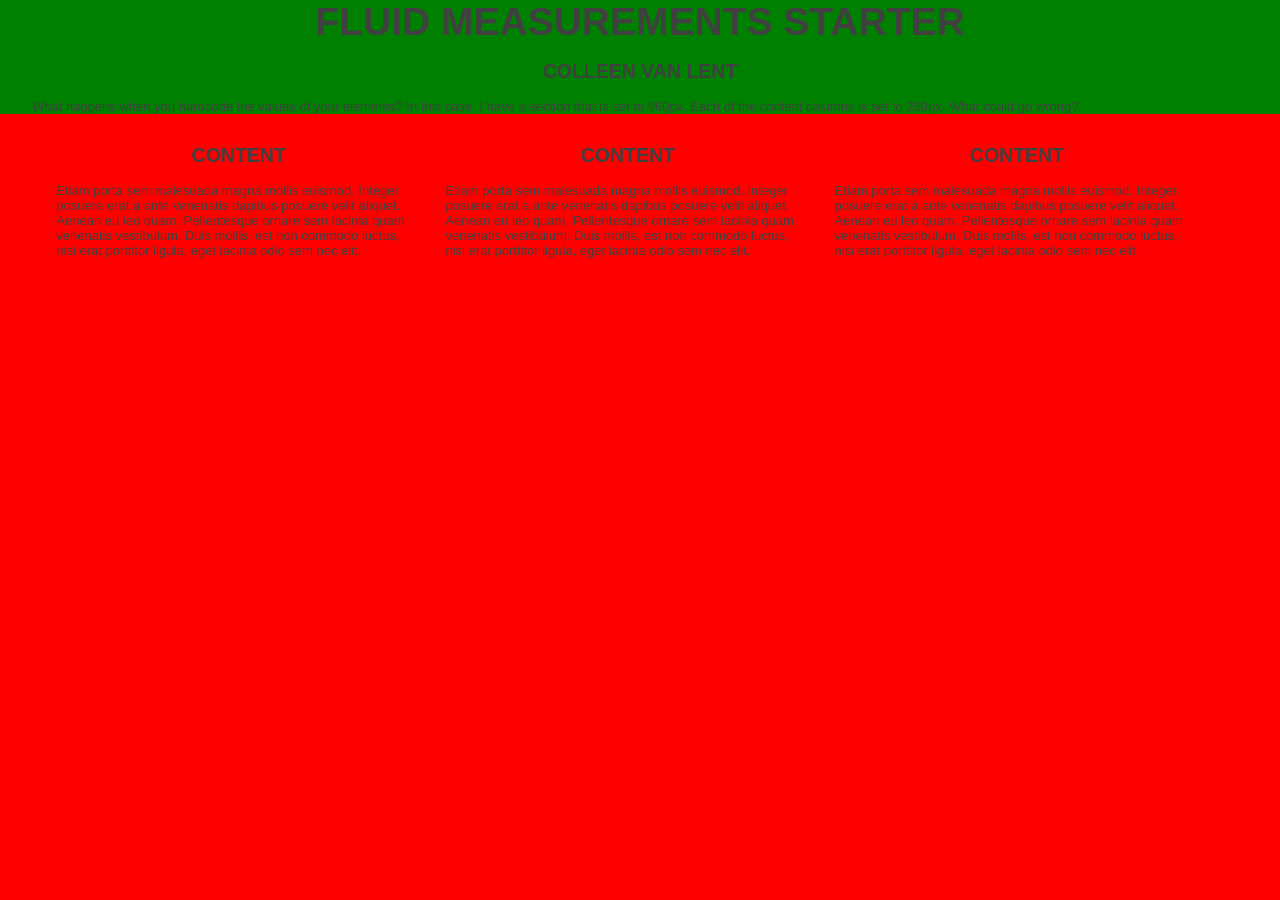
==== sample/index.html @ a09bb488 "Add files via upload" ====
<!DOCTYPE html>
<html lang="en">
<head>
  <meta charset="UTF-8">
  <meta name="viewport" content="width=device-width, initial-scale=1.0">
  <title>Document</title>
  <link rel="stylesheet" href="css/style.css">
</head>
<body>
    <header>
	        <h1>Fluid Measurements Starter</h1>
	        <h2>Colleen van Lent</h2>
    </header>
    
    <main>
      <!-- Content -->
      <p>What happens when you hardcode the values of your elements?  In this case, I have a section that is set to 960px.  Each of the content columns is set to 280px.  What could go wrong?</p>
      <div class="column">
        <h2>Content</h2>
        <p>Etiam porta sem malesuada magna mollis euismod. Integer posuere erat a ante venenatis dapibus posuere velit aliquet. Aenean eu leo quam. Pellentesque ornare sem lacinia quam venenatis vestibulum. Duis mollis, est non commodo luctus, nisi erat porttitor ligula, eget lacinia odio sem nec elit.</p>
      </div>
      <div class="column">
        <h2>Content</h2>
        <p>Etiam porta sem malesuada magna mollis euismod. Integer posuere erat a ante venenatis dapibus posuere velit aliquet. Aenean eu leo quam. Pellentesque ornare sem lacinia quam venenatis vestibulum. Duis mollis, est non commodo luctus, nisi erat porttitor ligula, eget lacinia odio sem nec elit.</p>
      </div>
       <div class="column">
        <h2>Content</h2>
        <p>Etiam porta sem malesuada magna mollis euismod. Integer posuere erat a ante venenatis dapibus posuere velit aliquet. Aenean eu leo quam. Pellentesque ornare sem lacinia quam venenatis vestibulum. Duis mollis, est non commodo luctus, nisi erat porttitor ligula, eget lacinia odio sem nec elit.</p>
      </div>
    </main>

  </body>
</html>
---- sample/css/style.css ----
main {
    width: 95%;
    margin: 0 auto;
}

.column {
    width: 30%;
    display: inline-block;
    float: left;
     margin-left:2%;
}

html,
body {
    background-color: red;
}

body {
    margin: 0;
    font-family: "Helvetica Neue", Helvetica, Arial, sans-serif;
    font-size: 13px;
    font-weight: normal;
    color: #404040;
}

h1 {
    font-size: 300%;
    margin: 0;
    padding: 0;
}

h1,
h2 {
    text-align: center;
    text-transform: uppercase;
}

@media screen and (min-width: 600px) {
    body {

        background-color: blue;

    }
}

@media screen and (min-width: 900px) {
    body {
        background-color: green;
    }
}
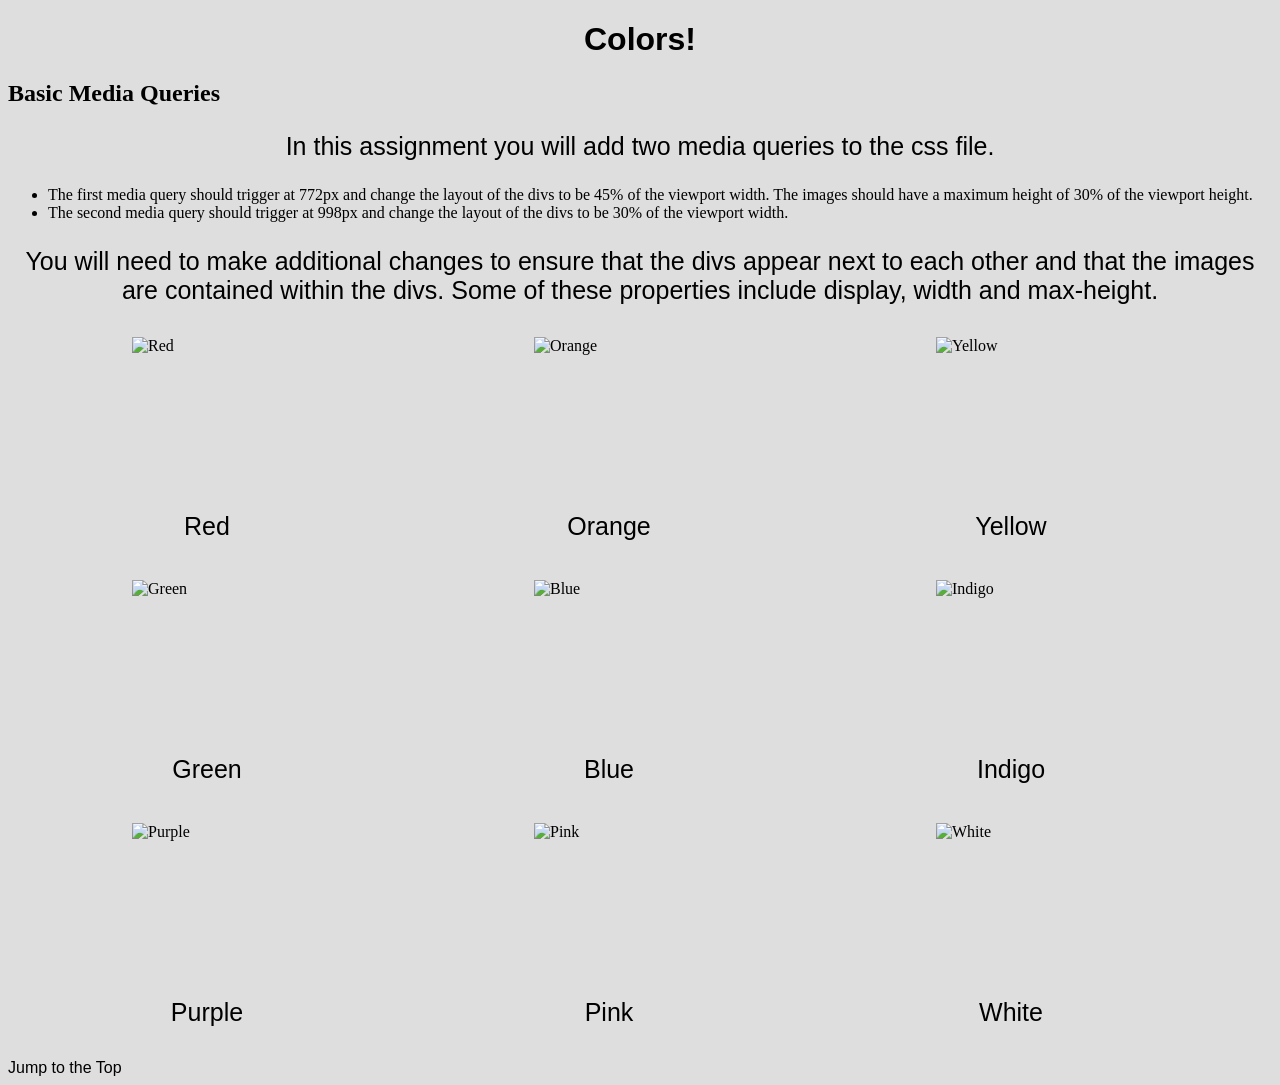
==== commit 48816593: "make some changes" ====
--- a/sample/index.html
+++ b/sample/index.html
@@ -1,33 +1,71 @@
 <!DOCTYPE html>
 <html lang="en">
+
 <head>
   <meta charset="UTF-8">
+  <meta http-equiv="X-UA-Compatible" content="IE=edge">
   <meta name="viewport" content="width=device-width, initial-scale=1.0">
-  <title>Document</title>
+  <title>Colors</title>
   <link rel="stylesheet" href="css/style.css">
 </head>
+
 <body>
-    <header>
-	        <h1>Fluid Measurements Starter</h1>
-	        <h2>Colleen van Lent</h2>
-    </header>
-    
-    <main>
-      <!-- Content -->
-      <p>What happens when you hardcode the values of your elements?  In this case, I have a section that is set to 960px.  Each of the content columns is set to 280px.  What could go wrong?</p>
-      <div class="column">
-        <h2>Content</h2>
-        <p>Etiam porta sem malesuada magna mollis euismod. Integer posuere erat a ante venenatis dapibus posuere velit aliquet. Aenean eu leo quam. Pellentesque ornare sem lacinia quam venenatis vestibulum. Duis mollis, est non commodo luctus, nisi erat porttitor ligula, eget lacinia odio sem nec elit.</p>
-      </div>
-      <div class="column">
-        <h2>Content</h2>
-        <p>Etiam porta sem malesuada magna mollis euismod. Integer posuere erat a ante venenatis dapibus posuere velit aliquet. Aenean eu leo quam. Pellentesque ornare sem lacinia quam venenatis vestibulum. Duis mollis, est non commodo luctus, nisi erat porttitor ligula, eget lacinia odio sem nec elit.</p>
-      </div>
-       <div class="column">
-        <h2>Content</h2>
-        <p>Etiam porta sem malesuada magna mollis euismod. Integer posuere erat a ante venenatis dapibus posuere velit aliquet. Aenean eu leo quam. Pellentesque ornare sem lacinia quam venenatis vestibulum. Duis mollis, est non commodo luctus, nisi erat porttitor ligula, eget lacinia odio sem nec elit.</p>
-      </div>
-    </main>
+  <header>
+    <h1 id="top">Colors!</h1>
+  </header>
 
-  </body>
+  <main>
+    <h2>Basic Media Queries</h2>
+    <p>In this assignment you will add two media queries to the css file.</p>
+    <ul>
+      <li>The first media query should trigger at 772px and change the layout of the divs to be 45% of the viewport width. The images should have a maximum height of 30% of the viewport height.</li>
+
+      <li>The second media query should trigger at 998px and change the layout of the divs to be 30% of the viewport width.</li>
+    </ul>
+    <p>You will need to make additional changes to ensure that the divs appear next to each other and that the images are contained within the divs.  Some of these properties include display, width and max-height.</p>
+
+    <div>
+      <img src="images/Red.jpeg" alt="Red" width="200">
+      <p class = "label">Red</p>
+    </div>
+    <div>
+      <img src="images/Orange.png" alt="Orange" width="200">
+      <p class = "label">Orange</p>
+    </div>
+    <div>
+      <img src="images/Yellow.png" alt="Yellow" width="200">
+      <p class = "label">Yellow</p>
+    </div>
+    <div>
+      <img src="images/Green.png" alt="Green" width="200">
+      <p class = "label">Green</p>
+    </div>
+    <div>
+      <img src="images/Blue.png" alt="Blue" width="200">
+      <p class = "label">Blue</p>
+    </div>
+    <div>
+      <img src="images/Indigo.jpeg" alt="Indigo" width="200">
+      <p class = "label">Indigo</p>
+    </div>
+    <div>
+      <img src="images/Purple.png" alt="Purple" width="200">
+      <p class = "label">Purple</p>
+    </div>
+    <div>
+      <img src="images/Pink.jpeg" alt="Pink" width="200">
+      <p class = "label">Pink</p>
+    </div>
+    <div>
+      <img src="images/White.png" alt="White" width="200">
+      <p class = "label">White</p>
+    </div>
+    </div>
+  </main>
+
+  <footer>
+    <a href="#top">Jump to the Top</a>
+  </footer>
+</body>
+
 </html>
--- a/sample/css/style.css
+++ b/sample/css/style.css
@@ -1,50 +1,71 @@
-main {
-    width: 95%;
-    margin: 0 auto;
-}
-
-.column {
-    width: 30%;
-    display: inline-block;
-    float: left;
-     margin-left:2%;
-}
-
-html,
 body {
-    background-color: red;
-}
-
-body {
-    margin: 0;
-    font-family: "Helvetica Neue", Helvetica, Arial, sans-serif;
-    font-size: 13px;
-    font-weight: normal;
-    color: #404040;
+    background-color: #dedede;
 }
 
 h1 {
-    font-size: 300%;
-    margin: 0;
-    padding: 0;
+    text-align: center;
+    font-family: Arial, sans-serif;
+    font-size: 32px;
 }
 
-h1,
-h2 {
-    text-align: center;
-    text-transform: uppercase;
+a {
+    color: #000;
+    text-decoration: none;
+    font-family: Arial, sans-serif;
 }
 
-@media screen and (min-width: 600px) {
-    body {
-
-        background-color: blue;
-
-    }
+p {
+    font-size: 25px;
+    font-family: Arial, sans-serif;
 }
 
-@media screen and (min-width: 900px) {
-    body {
-        background-color: green;
+img {
+    width: 100%;
+}
+
+
+p {
+    text-align: center;
+}
+
+div img {
+    width: 150px;
+    height: 150px;
+    display: block;
+    margin: auto;
+}
+
+div {
+    display: block;
+    width: 91%;
+    margin: 5px;
+    padding: 2px;
+}
+
+div {
+    display: block;
+    width: 91%;
+    margin: 5px;
+    padding: 2px;
+}
+
+@media screen and (min-width:772px) {
+
+    div {
+        width: 45vw;
+        display: inline-block;
     }
+
+    img {
+        max-height: 30vh;
+    }
+
+}
+
+@media screen and (min-width:998px) {
+
+    div {
+        width: 30vw;
+    }
+
 }
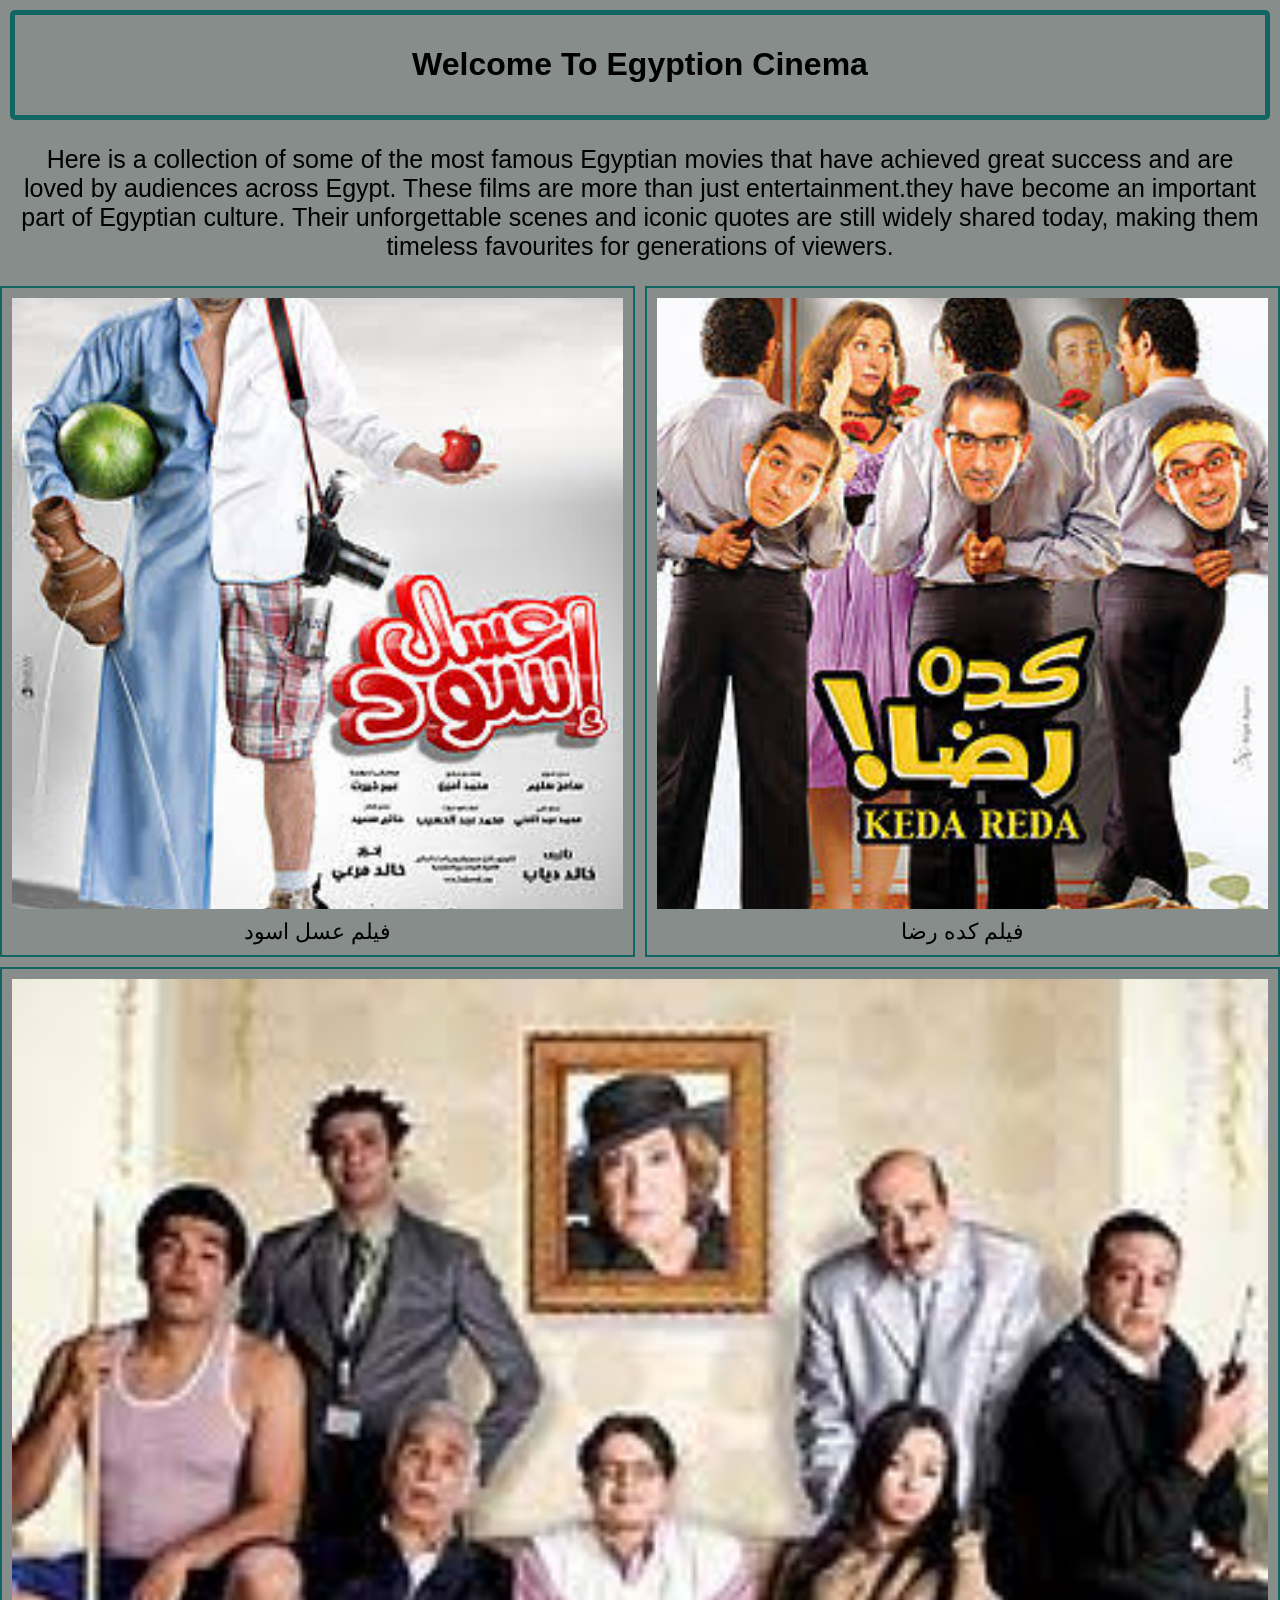
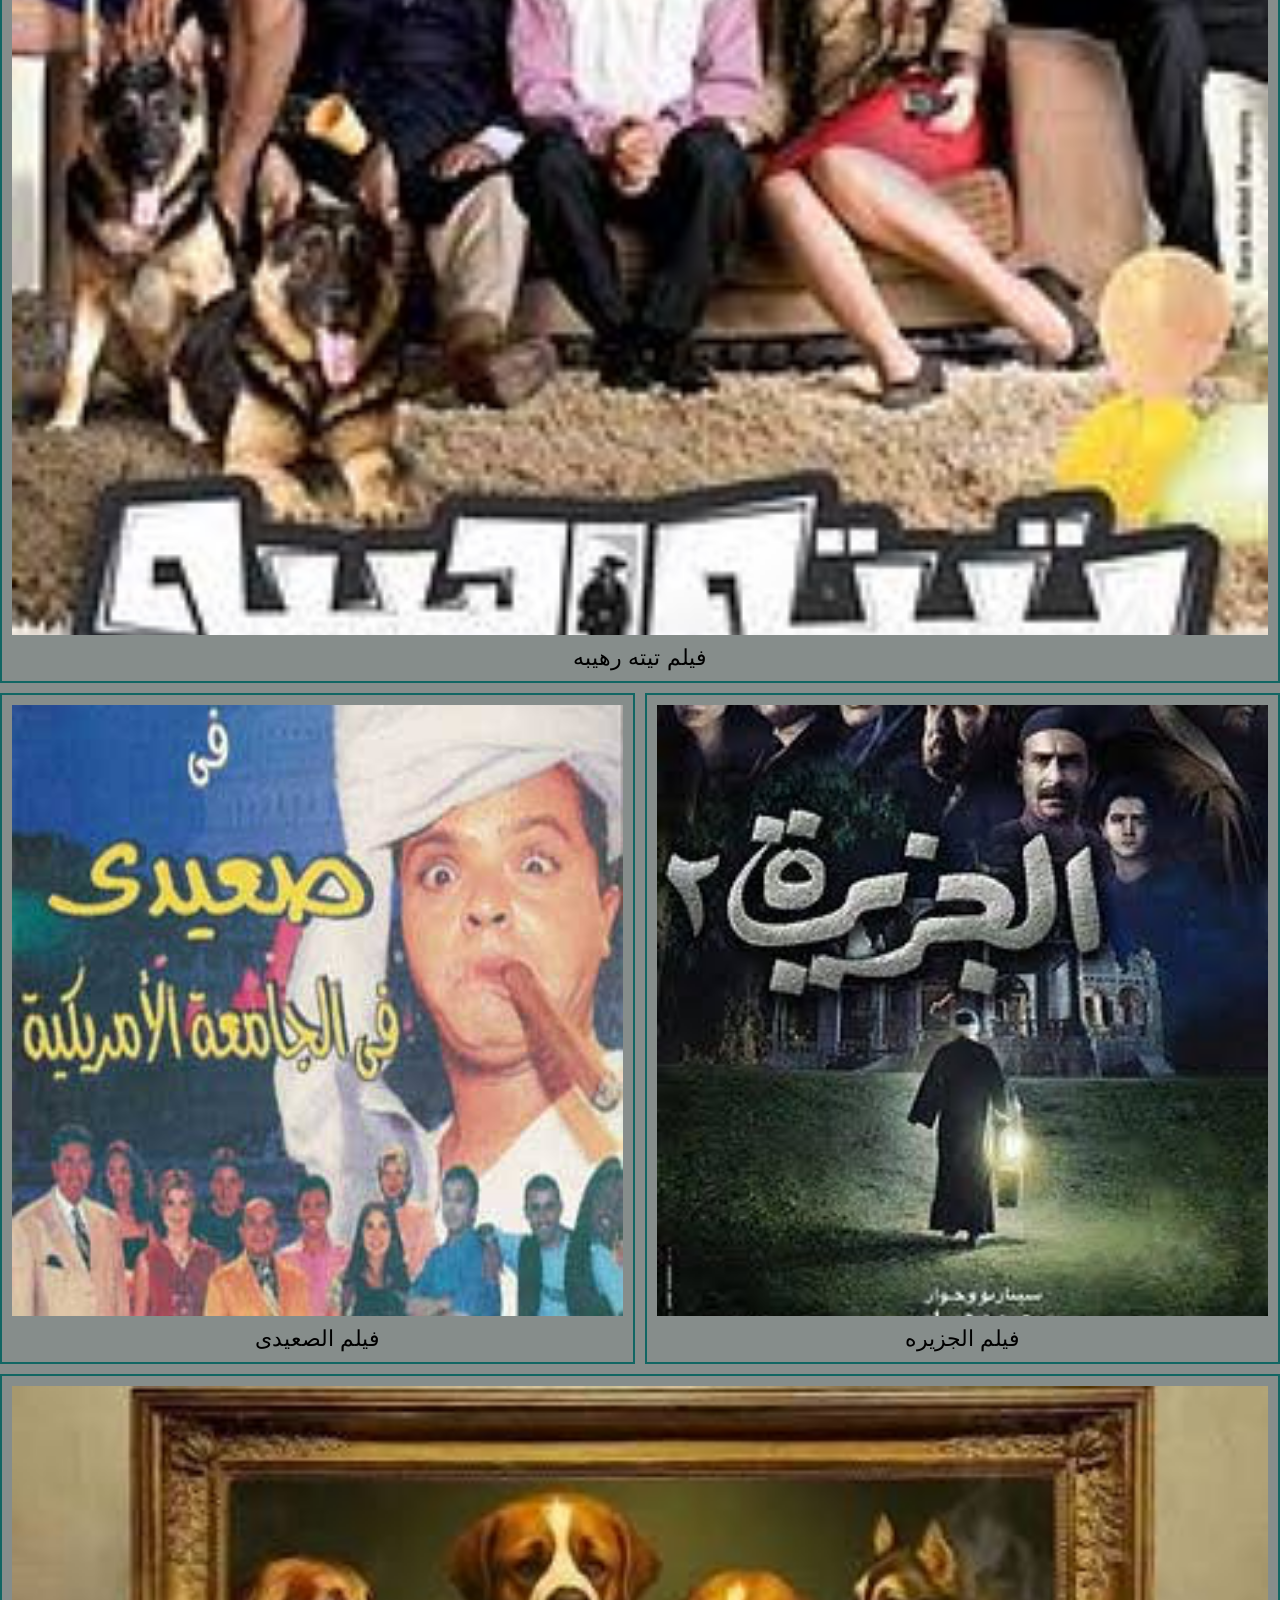
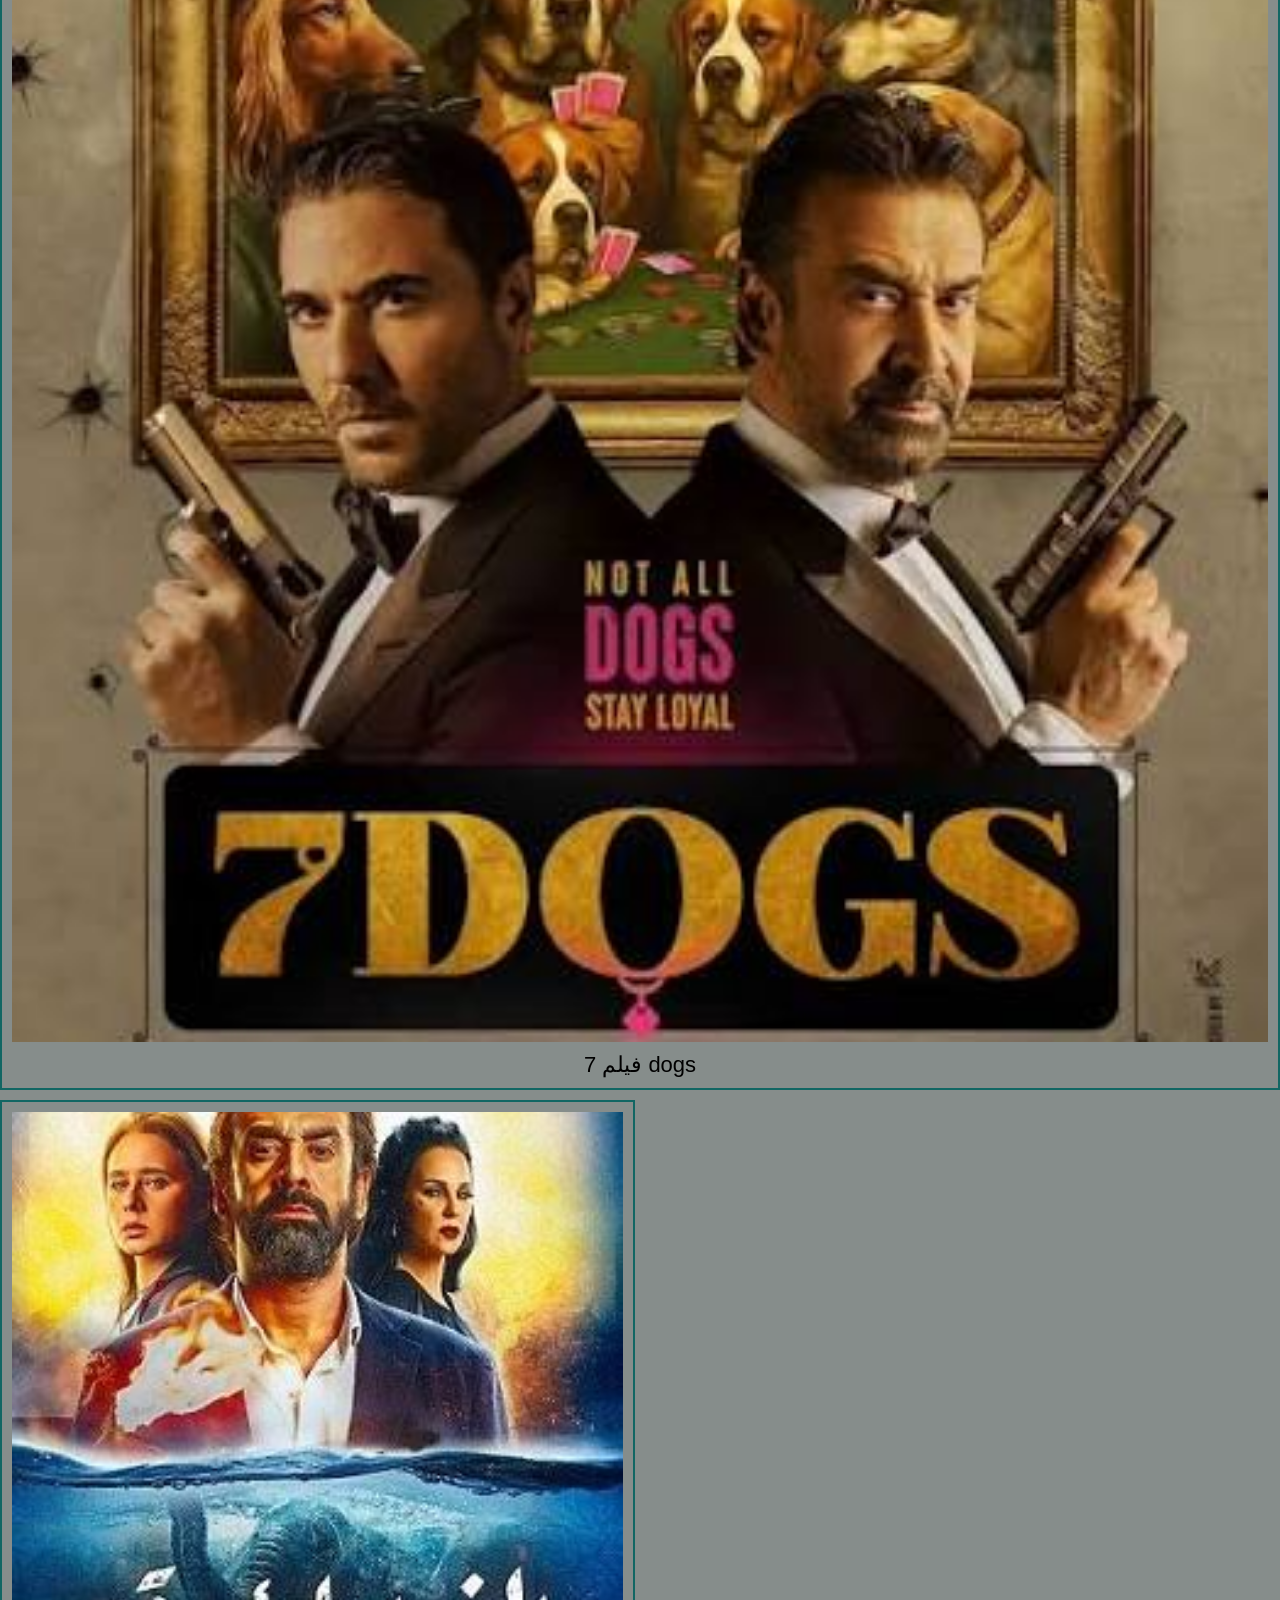
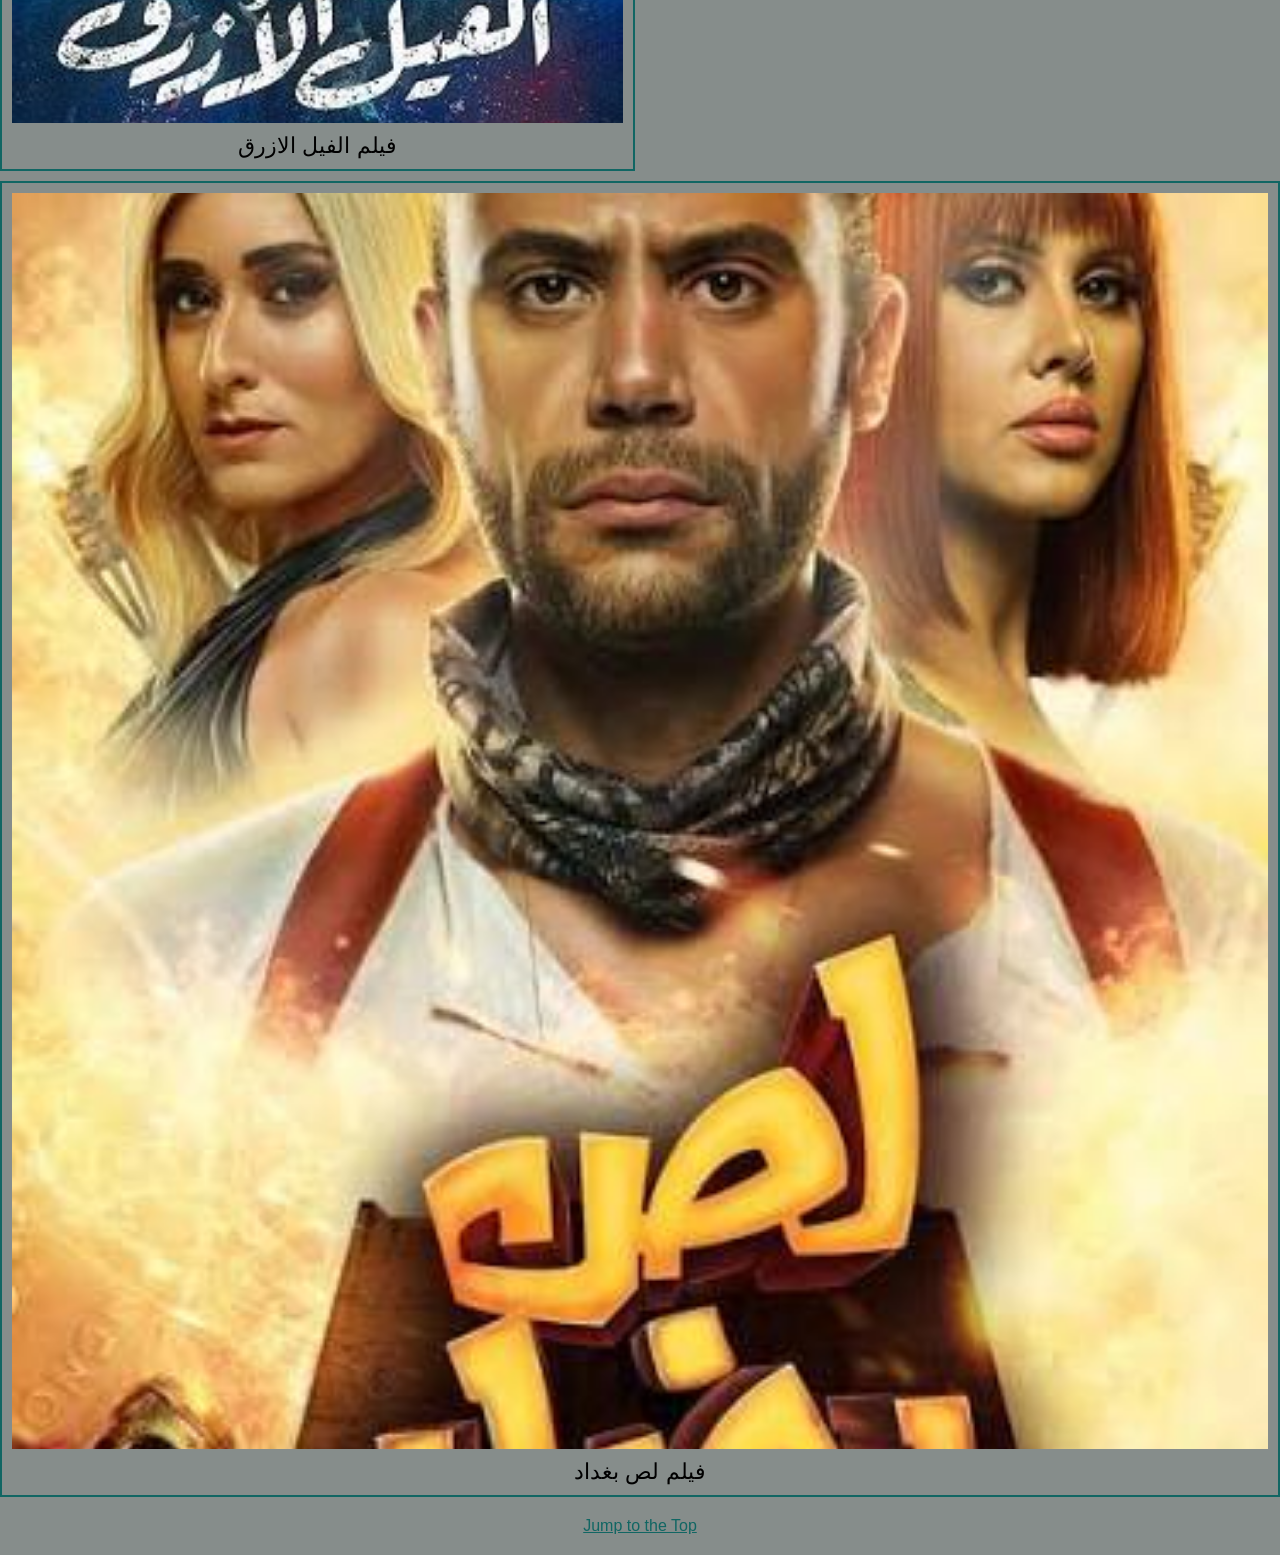
==== commit 6766c693: "make another changes" ====
--- a/sample/index.html
+++ b/sample/index.html
@@ -5,64 +5,53 @@
   <meta charset="UTF-8">
   <meta http-equiv="X-UA-Compatible" content="IE=edge">
   <meta name="viewport" content="width=device-width, initial-scale=1.0">
-  <title>Colors</title>
+  <title>Final Project</title>
   <link rel="stylesheet" href="css/style.css">
 </head>
 
 <body>
   <header>
-    <h1 id="top">Colors!</h1>
+    <h1 id="top">Welcome To Egyption Cinema</h1>
   </header>
 
   <main>
-    <h2>Basic Media Queries</h2>
-    <p>In this assignment you will add two media queries to the css file.</p>
-    <ul>
-      <li>The first media query should trigger at 772px and change the layout of the divs to be 45% of the viewport width. The images should have a maximum height of 30% of the viewport height.</li>
+    <p>Here is a collection of some of the most famous Egyptian movies that have achieved great success and are loved by audiences across Egypt. These films are more than just entertainment.they have become an important part of Egyptian culture. Their unforgettable scenes and iconic quotes are still widely shared today, making them timeless favourites for generations of viewers.</p>
 
-      <li>The second media query should trigger at 998px and change the layout of the divs to be 30% of the viewport width.</li>
-    </ul>
-    <p>You will need to make additional changes to ensure that the divs appear next to each other and that the images are contained within the divs.  Some of these properties include display, width and max-height.</p>
-
-    <div>
-      <img src="images/Red.jpeg" alt="Red" width="200">
-      <p class = "label">Red</p>
-    </div>
-    <div>
-      <img src="images/Orange.png" alt="Orange" width="200">
-      <p class = "label">Orange</p>
-    </div>
-    <div>
-      <img src="images/Yellow.png" alt="Yellow" width="200">
-      <p class = "label">Yellow</p>
-    </div>
-    <div>
-      <img src="images/Green.png" alt="Green" width="200">
-      <p class = "label">Green</p>
-    </div>
-    <div>
-      <img src="images/Blue.png" alt="Blue" width="200">
-      <p class = "label">Blue</p>
-    </div>
-    <div>
-      <img src="images/Indigo.jpeg" alt="Indigo" width="200">
-      <p class = "label">Indigo</p>
-    </div>
-    <div>
-      <img src="images/Purple.png" alt="Purple" width="200">
-      <p class = "label">Purple</p>
-    </div>
-    <div>
-      <img src="images/Pink.jpeg" alt="Pink" width="200">
-      <p class = "label">Pink</p>
-    </div>
-    <div>
-      <img src="images/White.png" alt="White" width="200">
-      <p class = "label">White</p>
-    </div>
+    <div class = "grid">
+        <figure>
+        <img src="images/عسل اسود.jpeg" alt="فيلم عسل اسود">
+        <figcaption>فيلم عسل اسود</figcaption>
+        </figure>
+        <figure>
+        <img src="images/كده رضا.jpeg" alt="فيلم كده رضا">
+        <figcaption>فيلم كده رضا</figcaption>
+        </figure>
+        <figure>
+        <img src="images/تيته رهيبه.jpeg" alt="فيلم تيته رهيبه" >
+        <figcaption>فيلم تيته رهيبه</figcaption>
+        </figure>
+        <figure>
+        <img src="images/صعيدى.jpeg" alt="فيلم الصعيدى">
+        <figcaption>فيلم الصعيدى</figcaption>
+        </figure>
+        <figure>
+        <img src="images/الجزيره.jpeg" alt="فيلم الجزيره" >
+        <figcaption>فيلم الجزيره</figcaption>
+        </figure>
+        <figure>
+        <img src="images/7 dogs.jpeg" alt="فيلم 7 dogs">
+        <figcaption>فيلم 7 dogs</figcaption>
+        </figure>
+        <figure>
+        <img src="images/الفيل الازرق.jpeg" alt="فيلم الفيل الازرق">
+        <figcaption>فيلم الفيل الازرق</figcaption>
+        </figure>
+        <figure>
+        <img src="images/لص بغداد.jpeg" alt="لص بغداد">
+        <figcaption>فيلم لص بغداد</figcaption>
+        </figure>
     </div>
   </main>
-
   <footer>
     <a href="#top">Jump to the Top</a>
   </footer>
--- a/sample/css/style.css
+++ b/sample/css/style.css
@@ -1,71 +1,115 @@
 body {
-    background-color: #dedede;
+    background-color: #868d8b;
+    font-family: Arial, sans-serif;
+    margin: 0;
+}
+
+header {
+    border: 5px solid #116663;
+    border-radius: 5px;
+    margin: 10px;
+    padding: 10px;
 }
 
 h1 {
     text-align: center;
-    font-family: Arial, sans-serif;
     font-size: 32px;
 }
 
 a {
-    color: #000;
-    text-decoration: none;
-    font-family: Arial, sans-serif;
+    color: #116663;
 }
 
 p {
+    text-align: center;
     font-size: 25px;
-    font-family: Arial, sans-serif;
+    padding: 0 15px;
 }
 
 img {
     width: 100%;
+    display: block;
 }
 
 
-p {
+.grid {
+    display: grid;
+    grid-template-columns: 1fr;
+    gap: 10px;
+}
+
+figure {
+    margin: 0;
+    padding: 10px;
+    border: 2px solid #116663;
     text-align: center;
 }
 
-div img {
-    width: 150px;
-    height: 150px;
-    display: block;
-    margin: auto;
+figure img {
+    width: 100%;
+    height: auto;
 }
 
-div {
-    display: block;
-    width: 91%;
-    margin: 5px;
-    padding: 2px;
+figcaption {
+    margin-top: 10px;
+    font-size: 22px;
 }
 
-div {
-    display: block;
-    width: 91%;
-    margin: 5px;
-    padding: 2px;
+
+@media screen and (min-width: 772px) {
+
+    .grid {
+        grid-template-columns: repeat(2, 1fr);
+    }
+
+    figure img {
+        border-radius: 50%;
+        aspect-ratio: 1 / 1;
+        object-fit: cover;
+    }
+
+    figure:last-child {
+        grid-column: 1 / span 2;
+    }
 }
 
-@media screen and (min-width:772px) {
 
-    div {
-        width: 45vw;
-        display: inline-block;
+@media screen and (min-width: 992px) {
+
+    figure img {
+        border-radius: 0;
     }
 
-    img {
-        max-height: 30vh;
+    figure:nth-child(3n) {
+        grid-column: 1 / span 2;
+    }
+}
+
+
+@media (prefers-reduced-motion: reduce) {
+
+    html {
+        scroll-behavior: auto;
+    }
+}
+
+
+@media (prefers-color-scheme: dark) {
+
+    body {
+        background-color: #222;
+        color: white;
     }
 
+    figure {
+        background-color: #333;
+        color: #ffff99;
+        border: 2px solid black;
+    }
 }
 
-@media screen and (min-width:998px) {
-
-    div {
-        width: 30vw;
-    }
-
+footer {
+    display: flex;
+    justify-content: center;
+    margin: 20px;
 }
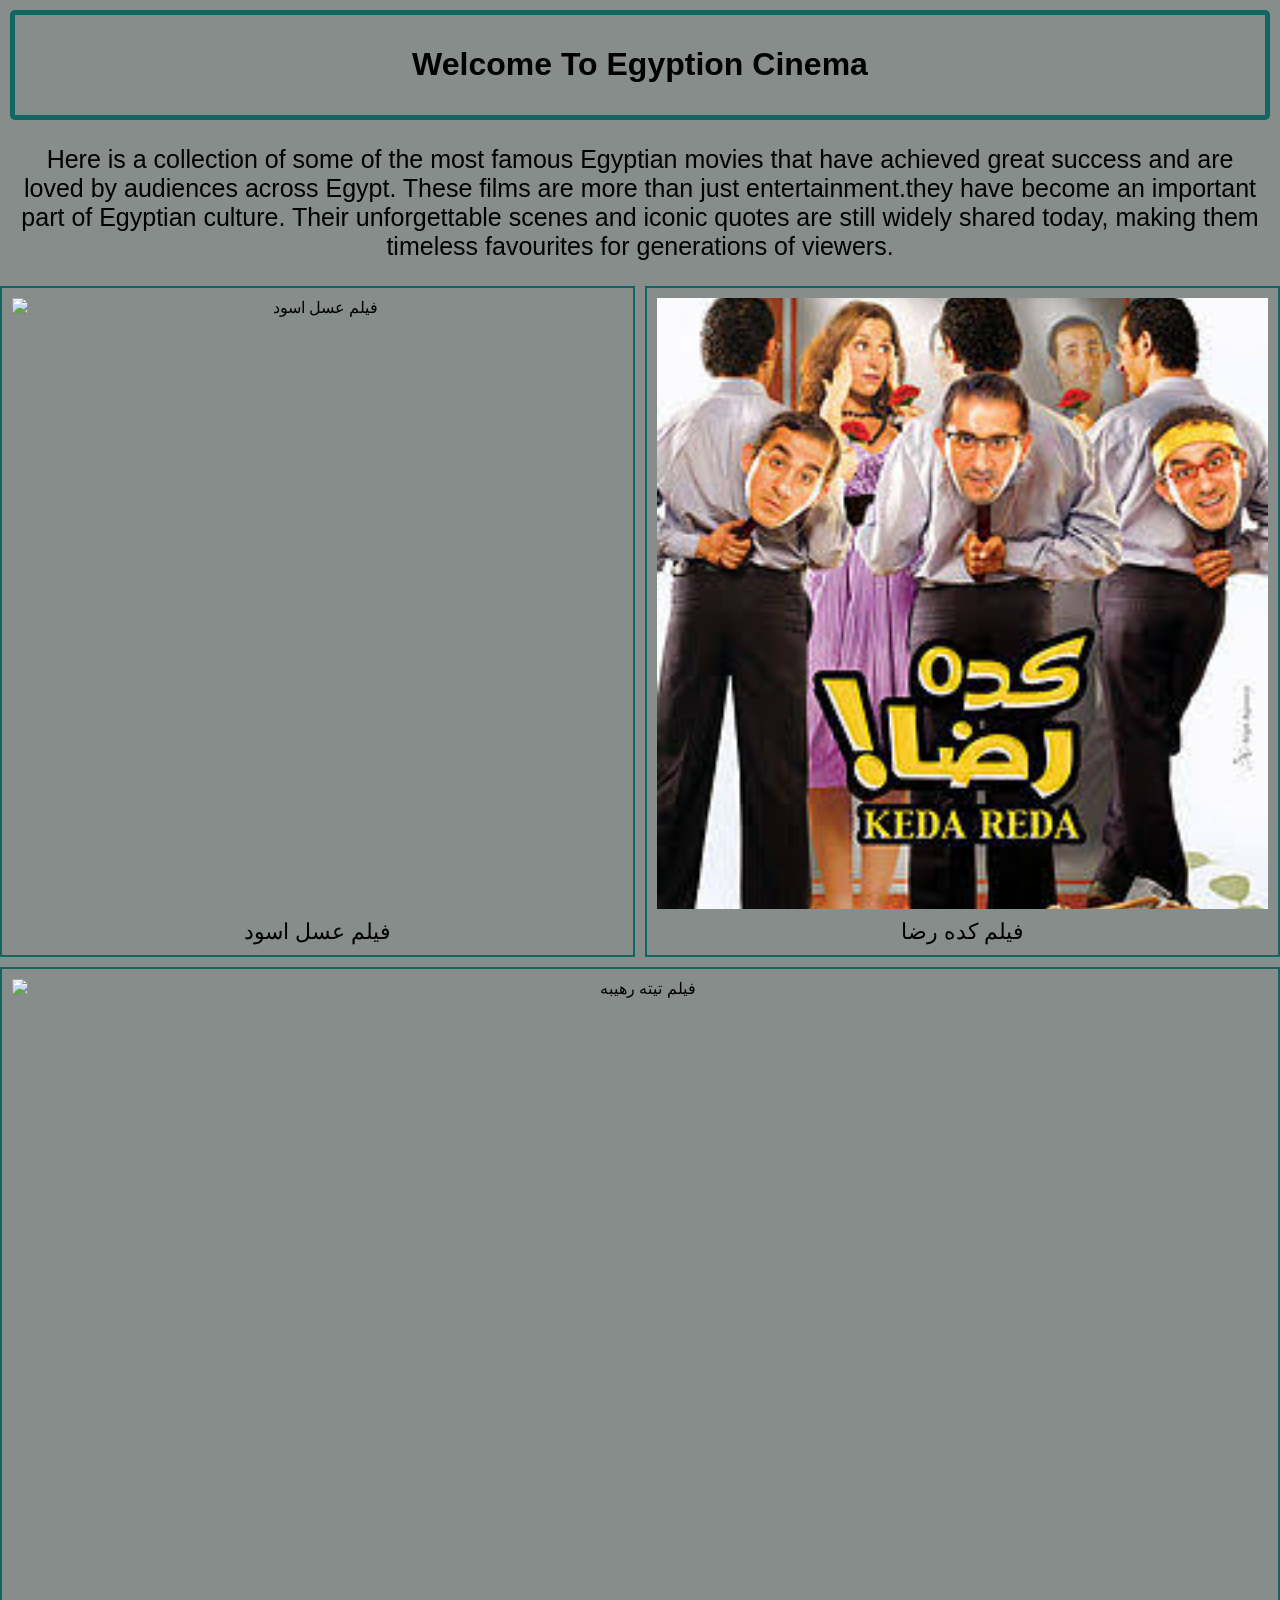
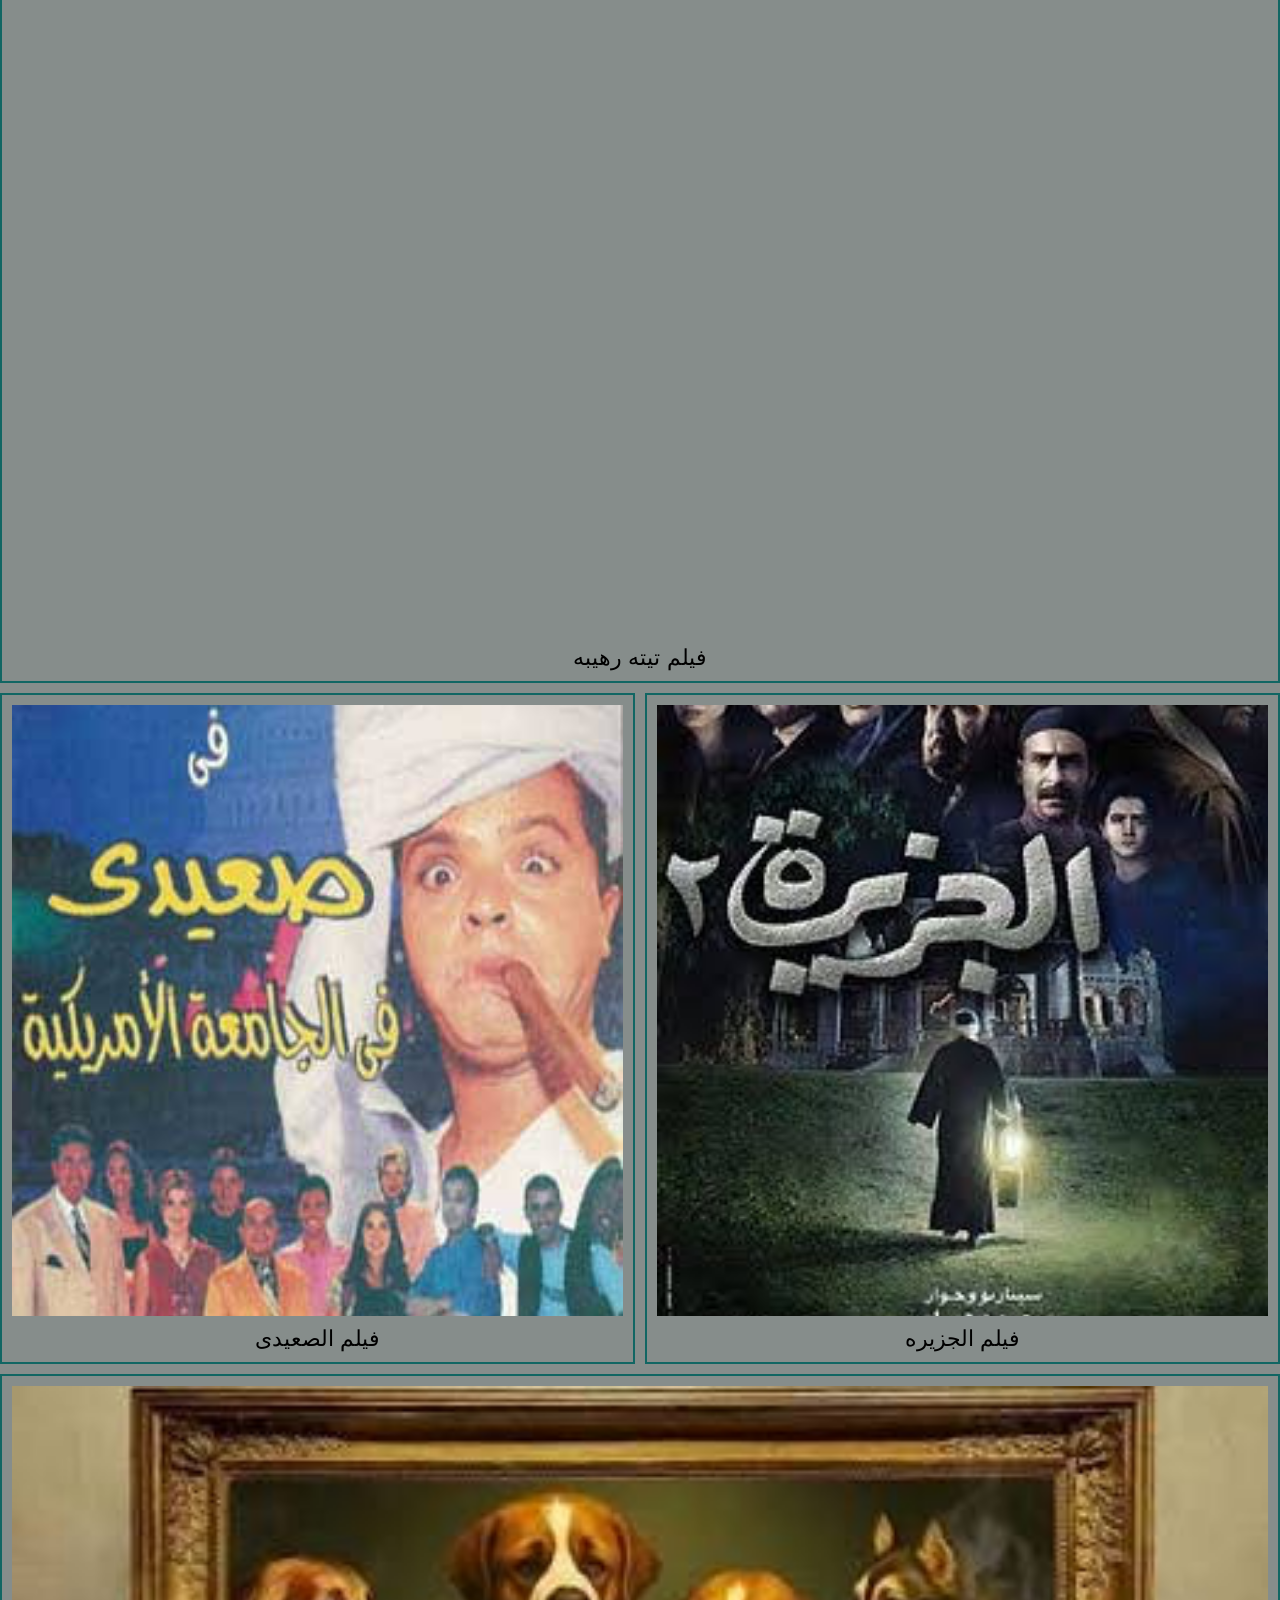
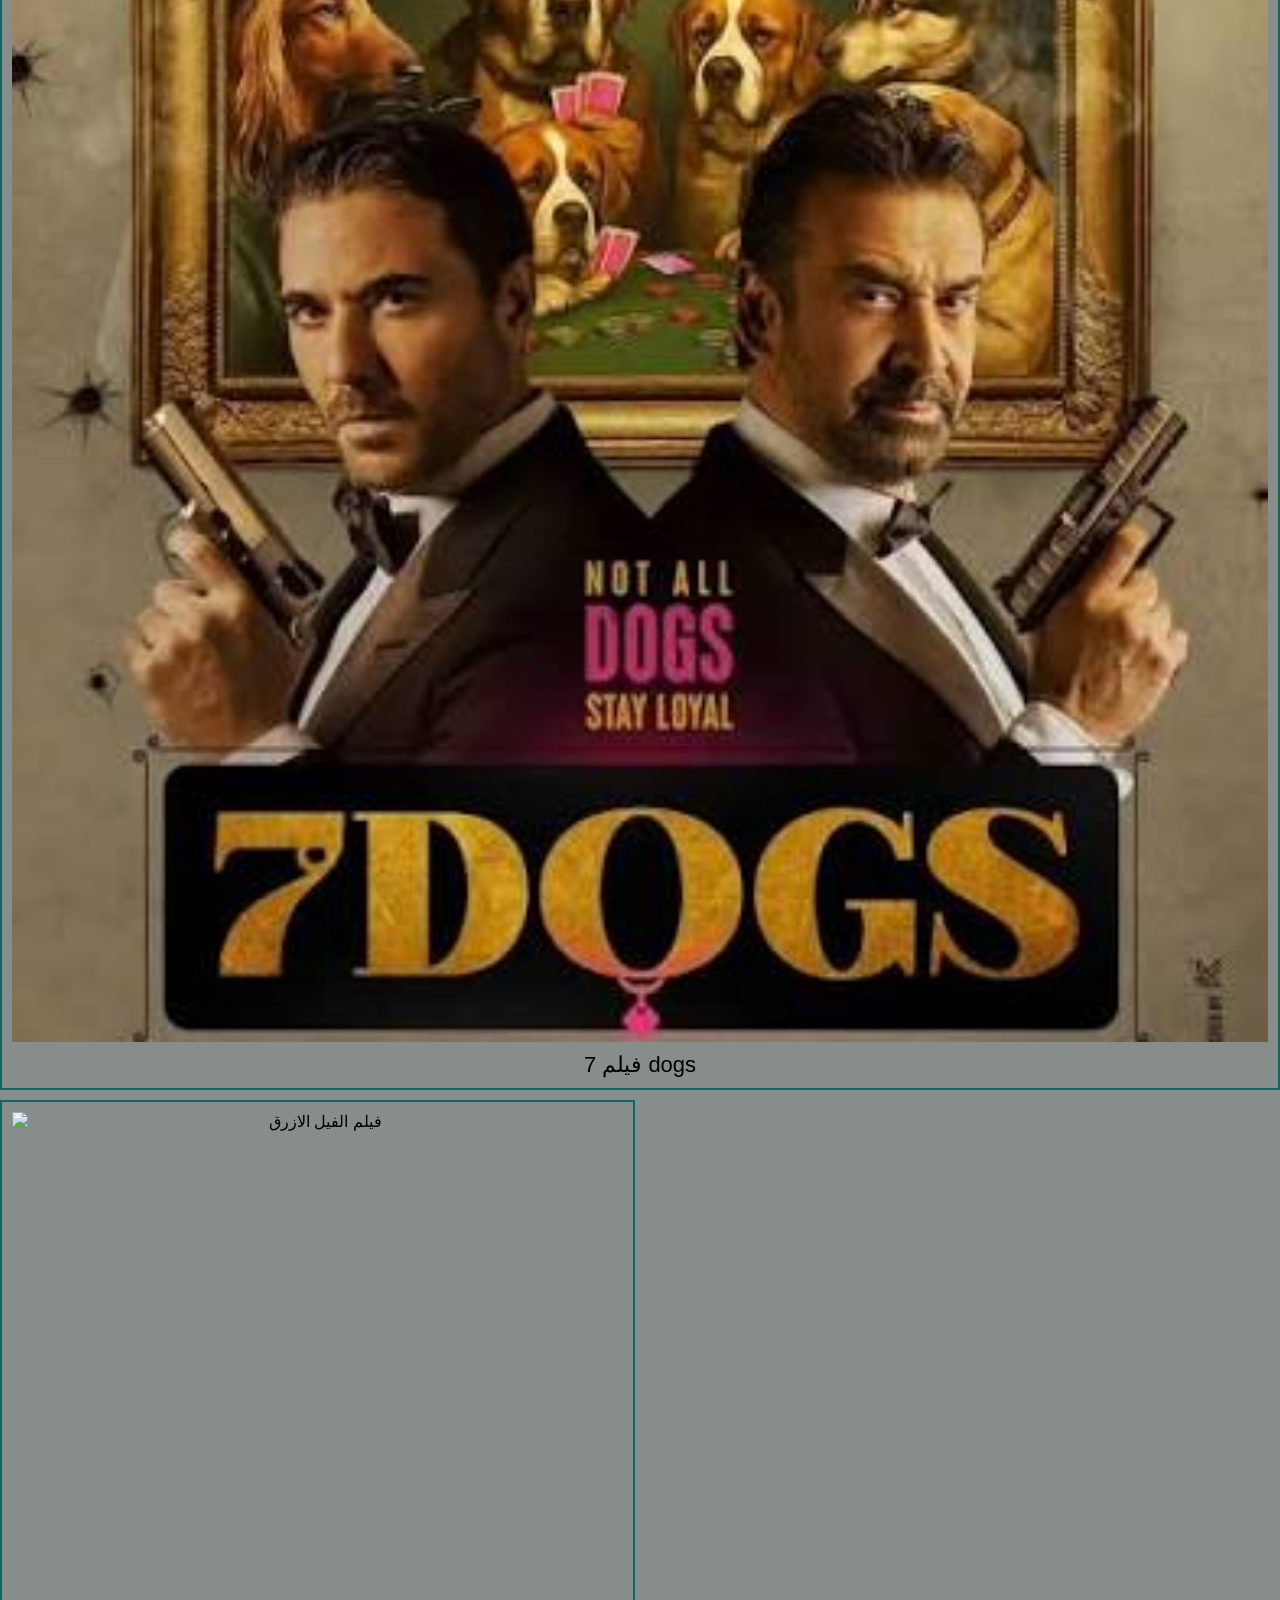
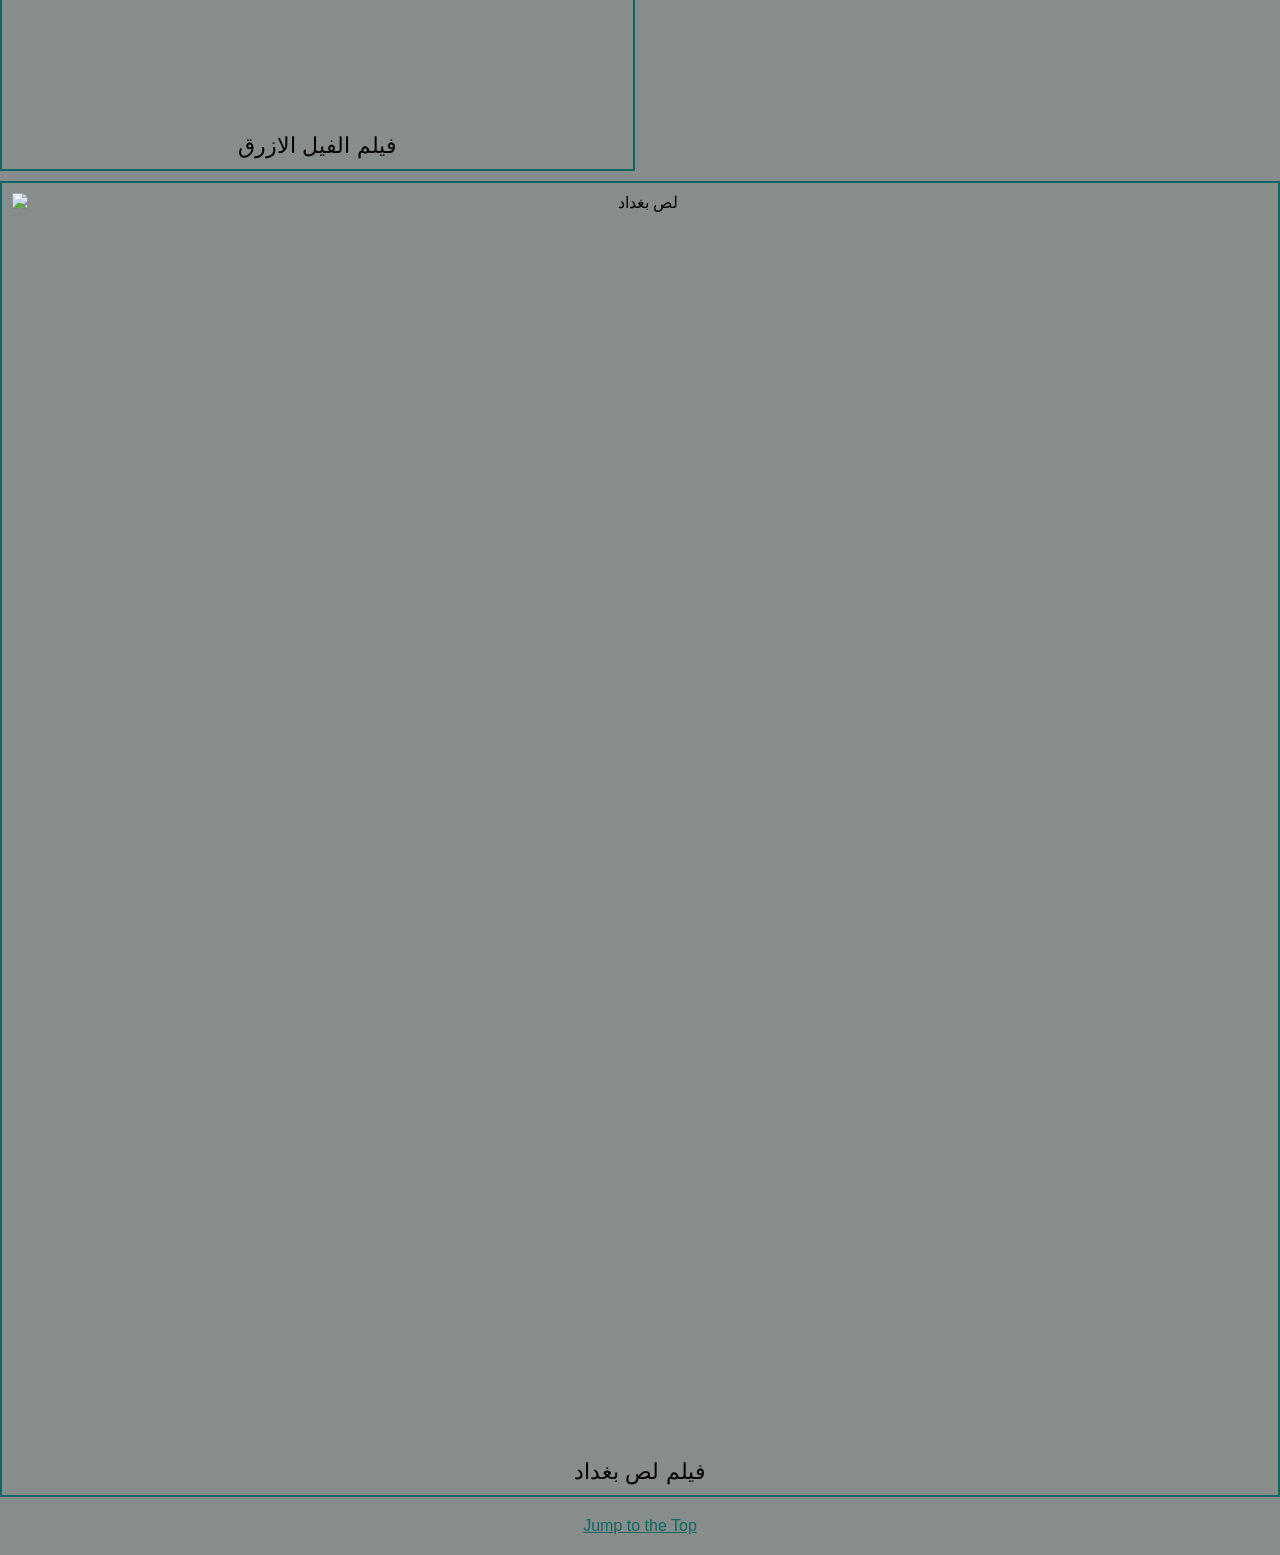
==== commit 7187ff8d: "make another changes" ====
--- a/sample/index.html
+++ b/sample/index.html
@@ -19,15 +19,15 @@
 
     <div class = "grid">
         <figure>
-        <img src="images/عسل اسود.jpeg" alt="فيلم عسل اسود">
+        <img src="images/عسلاسود.jpeg اسود.jpeg" alt="فيلم عسل اسود">
         <figcaption>فيلم عسل اسود</figcaption>
         </figure>
         <figure>
-        <img src="images/كده رضا.jpeg" alt="فيلم كده رضا">
+        <img src="images/كدهرضا.jpeg" alt="فيلم كده رضا">
         <figcaption>فيلم كده رضا</figcaption>
         </figure>
         <figure>
-        <img src="images/تيته رهيبه.jpeg" alt="فيلم تيته رهيبه" >
+        <img src="images/تيتهرهيبه.jpeg رهيبه.jpeg" alt="فيلم تيته رهيبه" >
         <figcaption>فيلم تيته رهيبه</figcaption>
         </figure>
         <figure>
@@ -39,15 +39,15 @@
         <figcaption>فيلم الجزيره</figcaption>
         </figure>
         <figure>
-        <img src="images/7 dogs.jpeg" alt="فيلم 7 dogs">
+        <img src="images/7dogs.jpeg" alt="فيلم 7 dogs">
         <figcaption>فيلم 7 dogs</figcaption>
         </figure>
         <figure>
-        <img src="images/الفيل الازرق.jpeg" alt="فيلم الفيل الازرق">
+        <img src="images/الفيلالازرق.jpeg الازرق.jpeg" alt="فيلم الفيل الازرق">
         <figcaption>فيلم الفيل الازرق</figcaption>
         </figure>
         <figure>
-        <img src="images/لص بغداد.jpeg" alt="لص بغداد">
+        <img src="images/لصبغداد.jpeg بغداد.jpeg" alt="لص بغداد">
         <figcaption>فيلم لص بغداد</figcaption>
         </figure>
     </div>
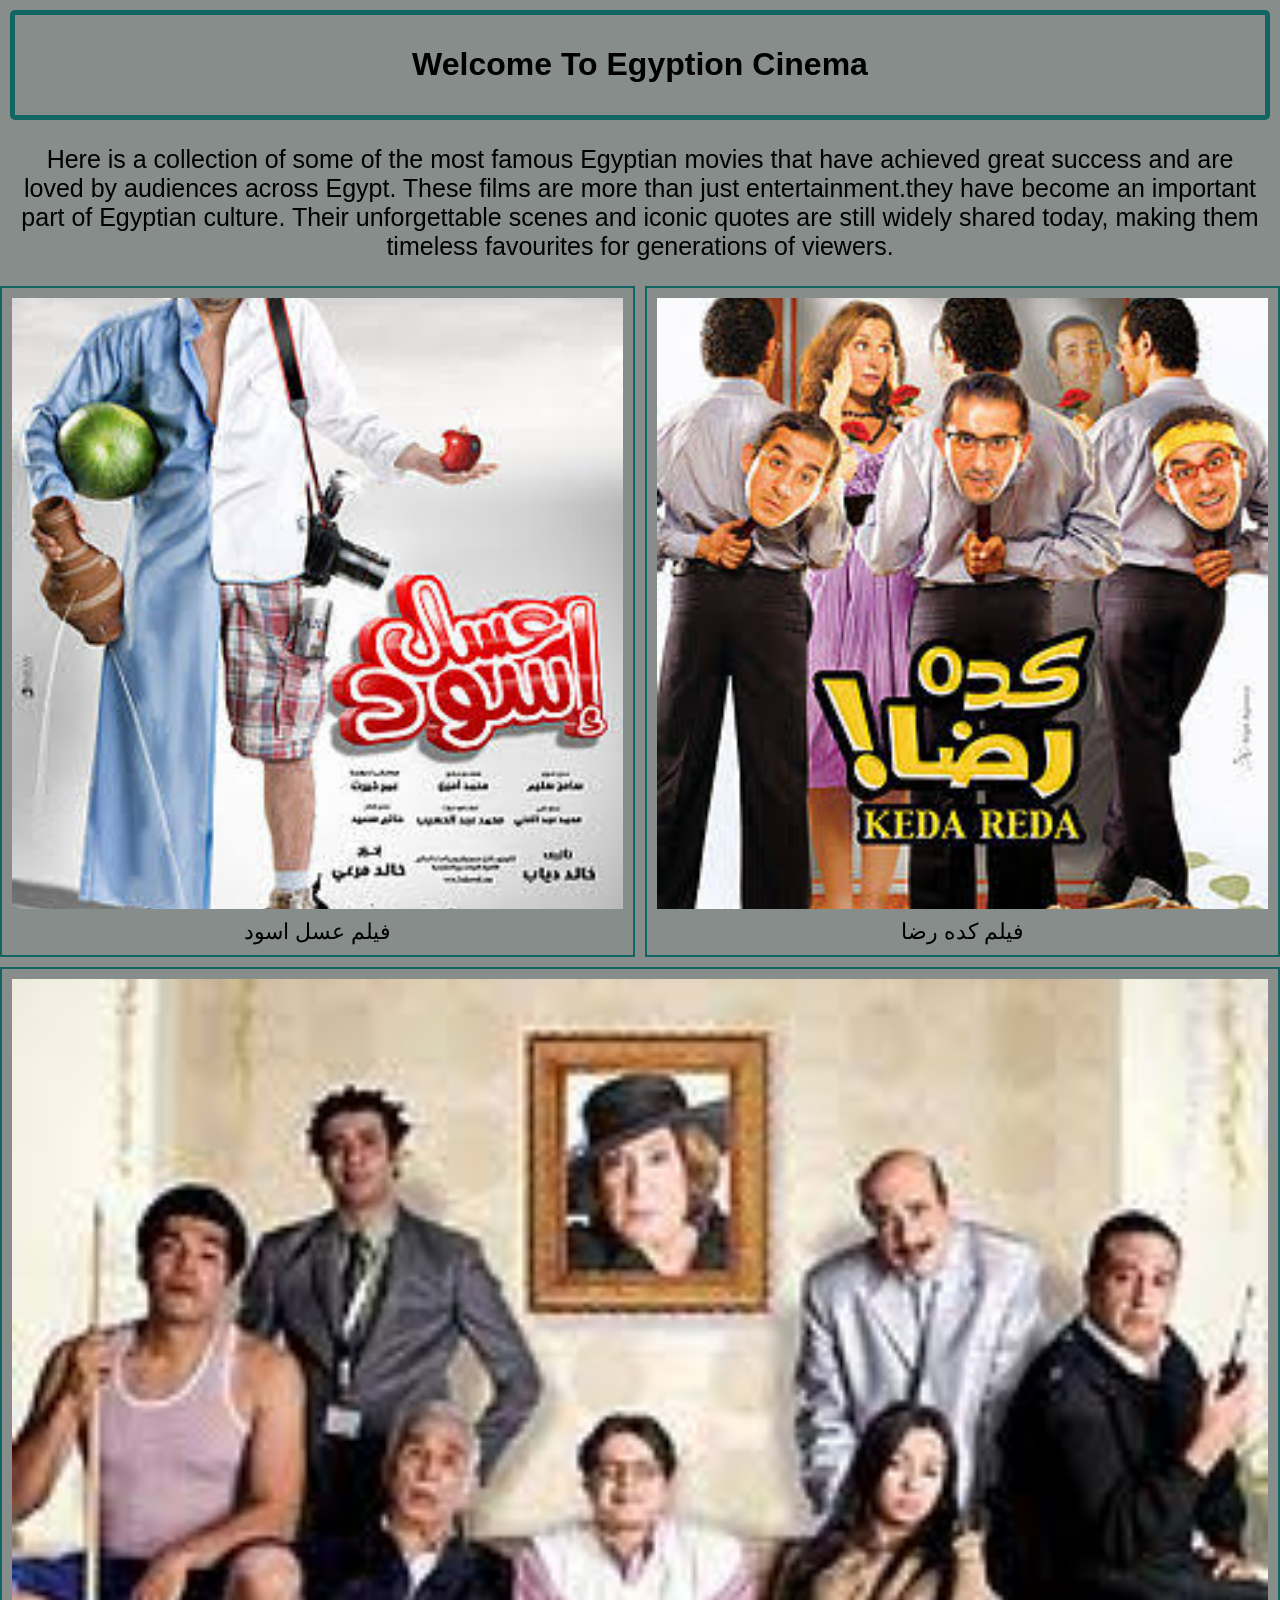
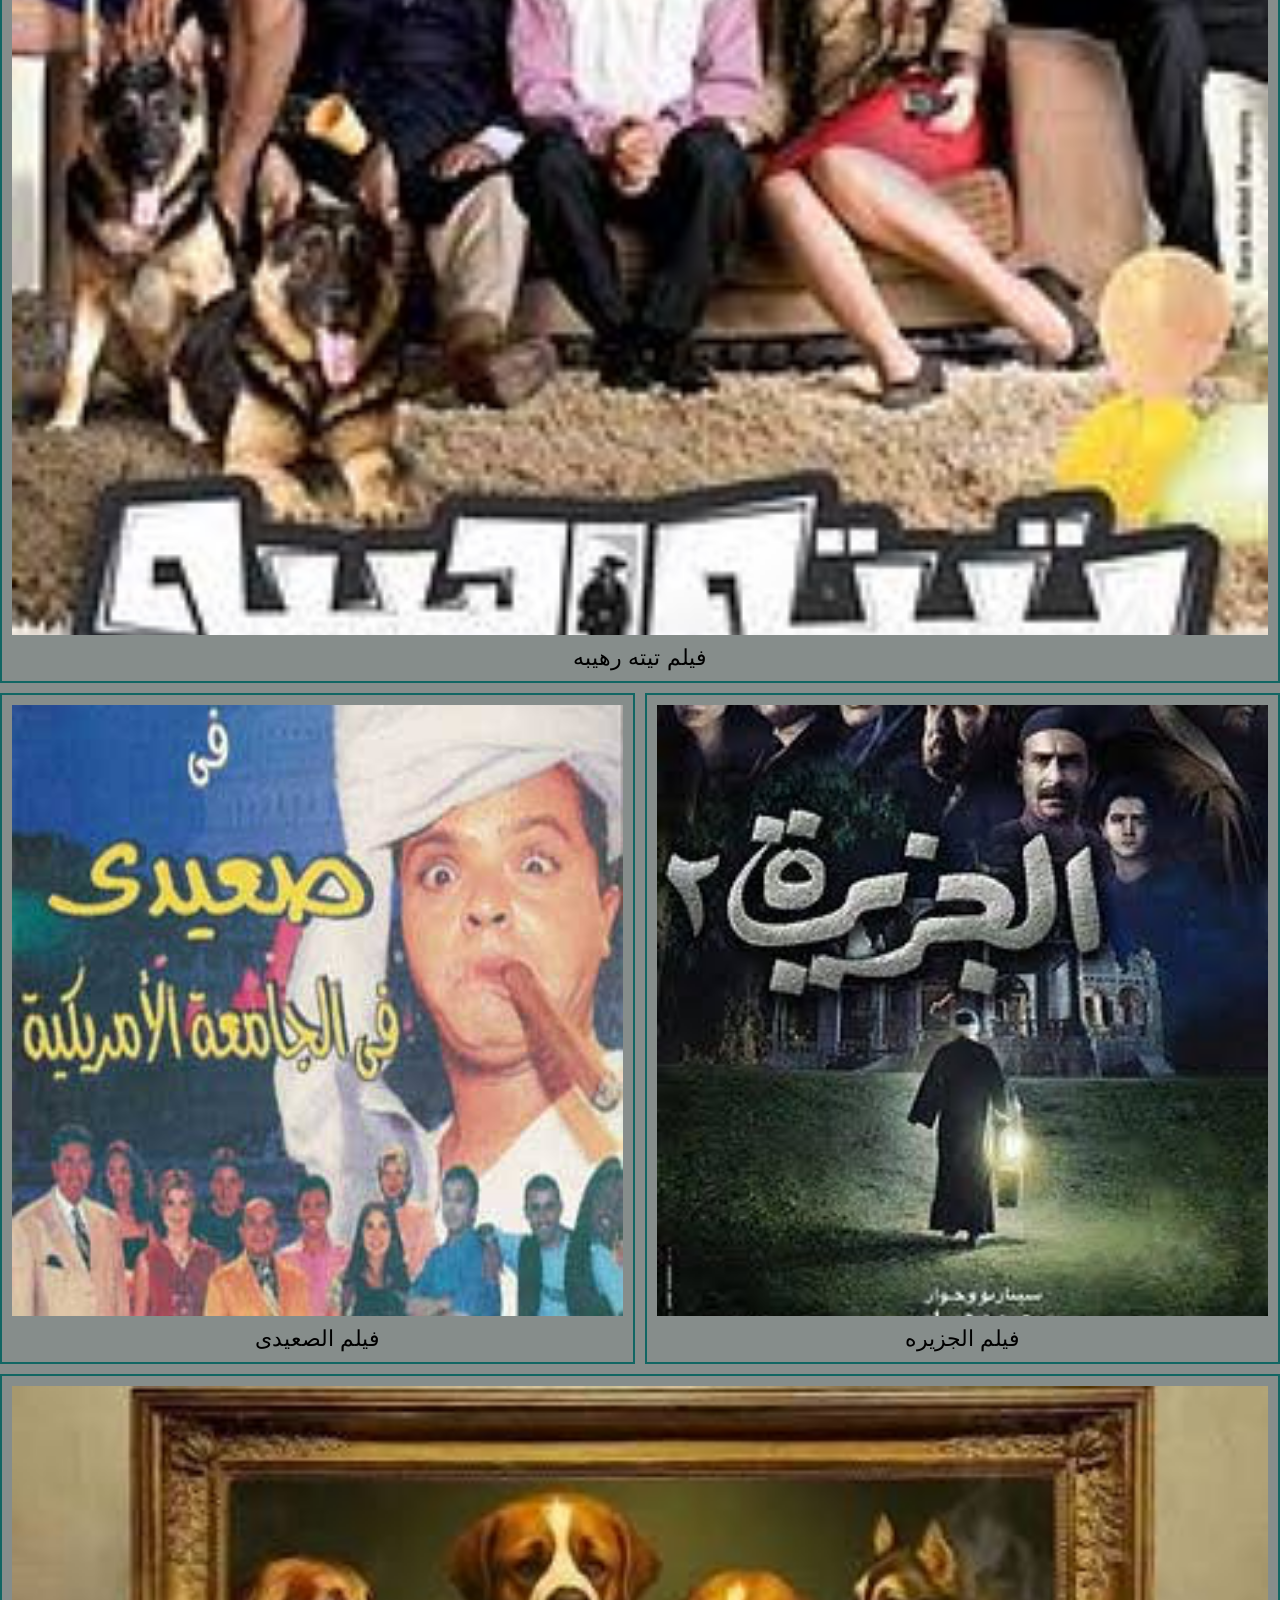
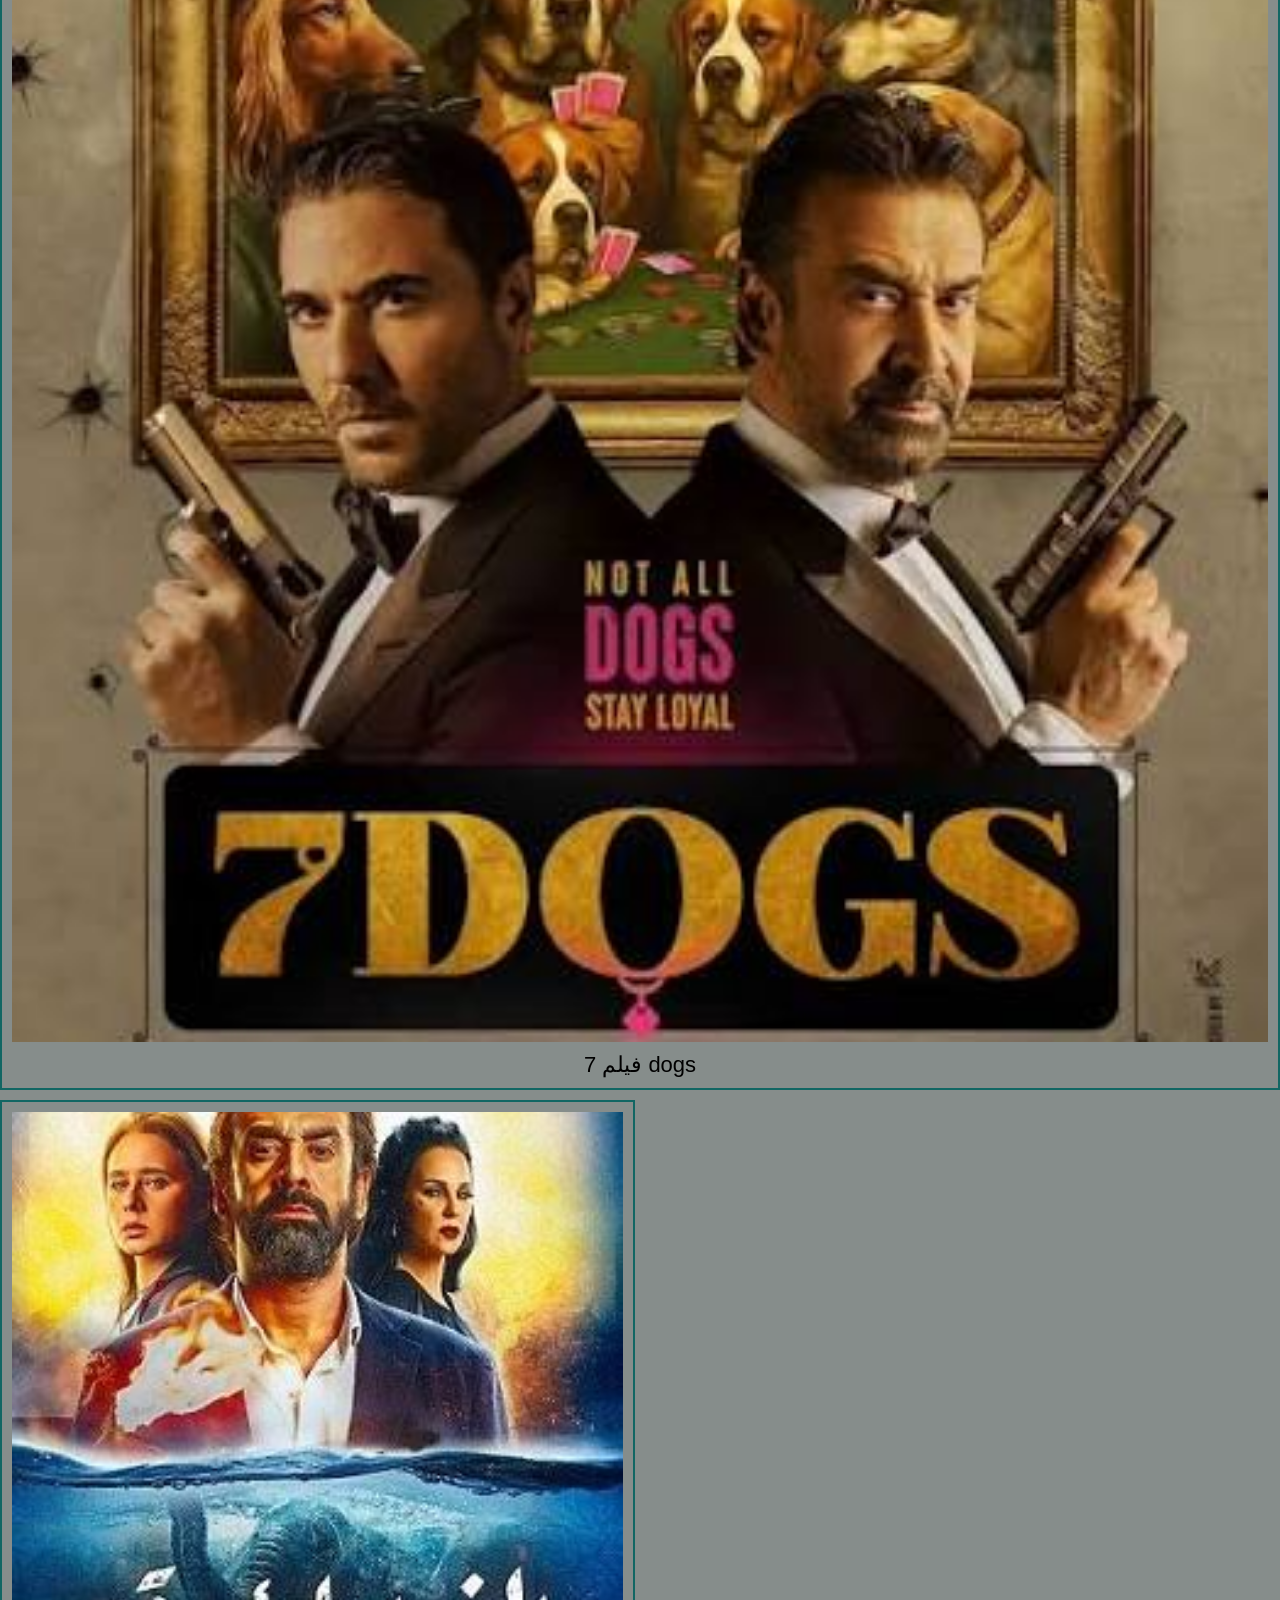
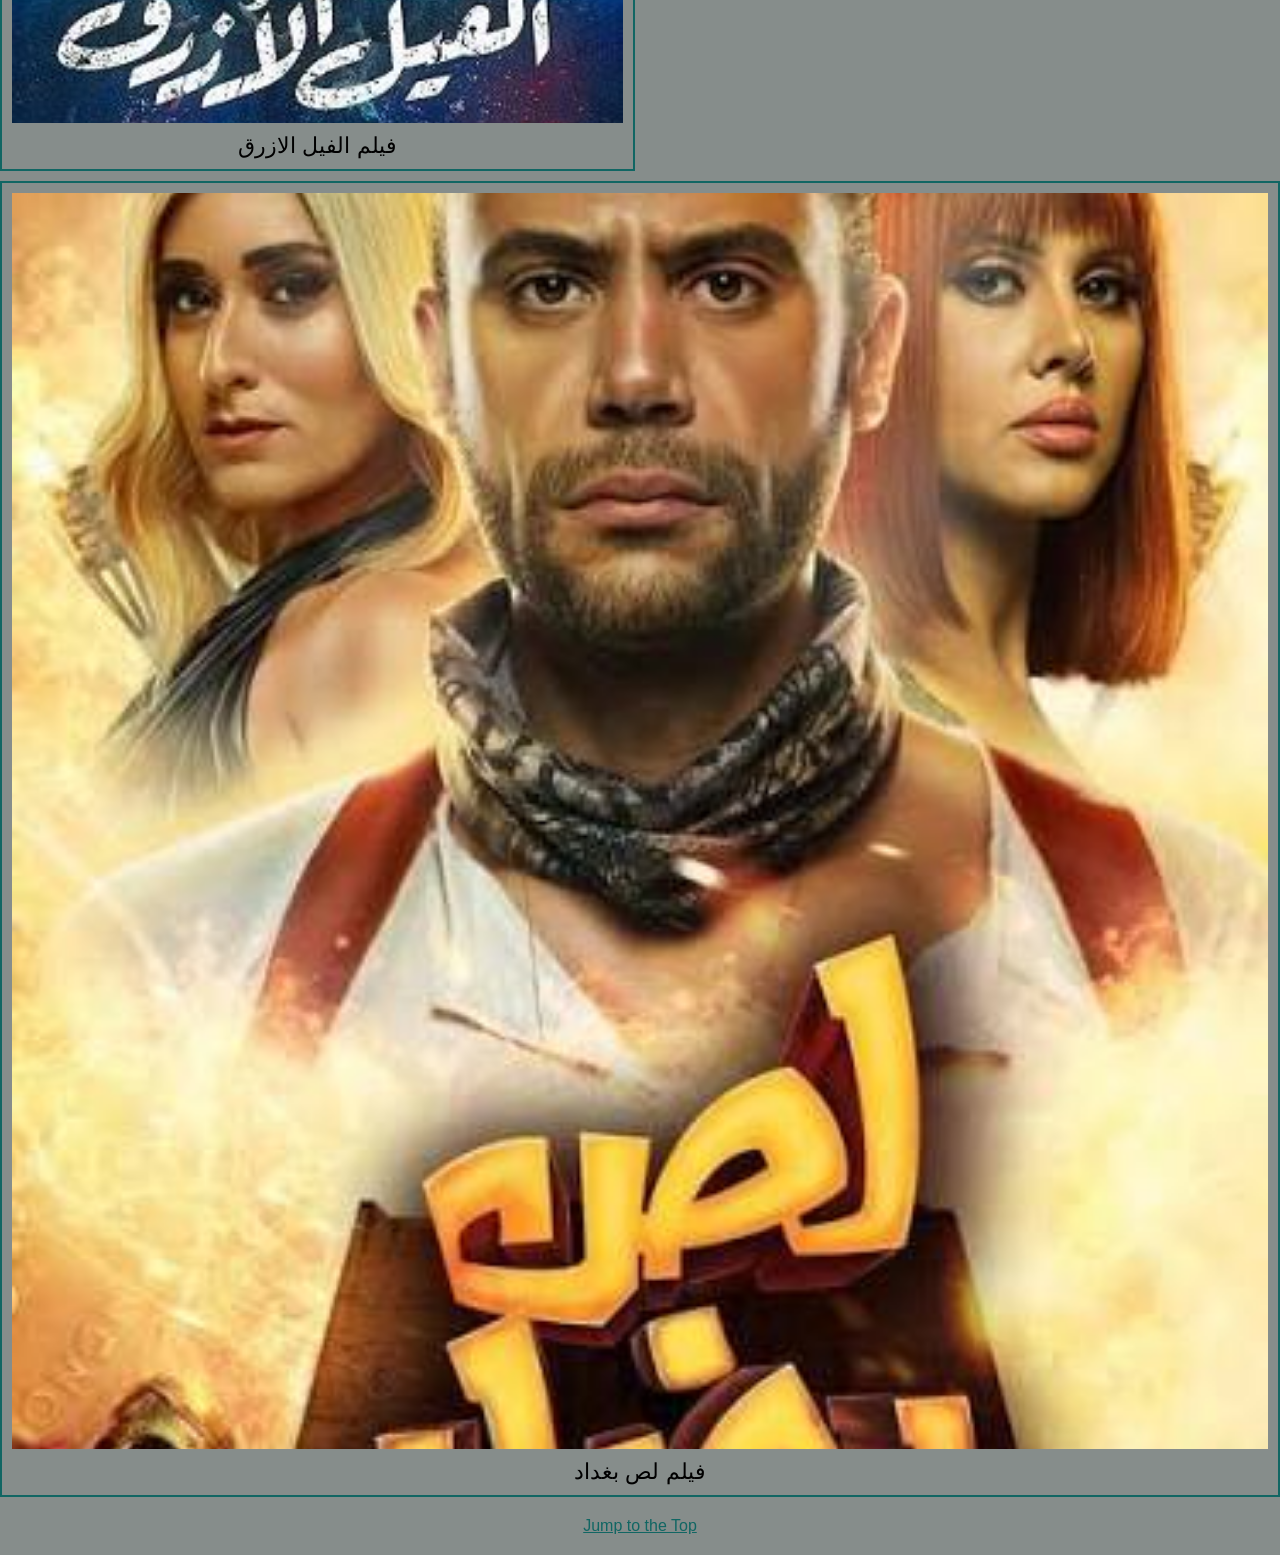
==== commit e1ea0773: "." ====
--- a/sample/index.html
+++ b/sample/index.html
@@ -19,7 +19,7 @@
 
     <div class = "grid">
         <figure>
-        <img src="images/عسلاسود.jpeg اسود.jpeg" alt="فيلم عسل اسود">
+        <img src="images/عسلاسود.jpeg" alt="فيلم عسل اسود">
         <figcaption>فيلم عسل اسود</figcaption>
         </figure>
         <figure>
@@ -27,7 +27,7 @@
         <figcaption>فيلم كده رضا</figcaption>
         </figure>
         <figure>
-        <img src="images/تيتهرهيبه.jpeg رهيبه.jpeg" alt="فيلم تيته رهيبه" >
+        <img src="images/تيتهرهيبه.jpeg" alt="فيلم تيته رهيبه" >
         <figcaption>فيلم تيته رهيبه</figcaption>
         </figure>
         <figure>
@@ -43,11 +43,11 @@
         <figcaption>فيلم 7 dogs</figcaption>
         </figure>
         <figure>
-        <img src="images/الفيلالازرق.jpeg الازرق.jpeg" alt="فيلم الفيل الازرق">
+        <img src="images/الفيلالازرق.jpeg" alt="فيلم الفيل الازرق">
         <figcaption>فيلم الفيل الازرق</figcaption>
         </figure>
         <figure>
-        <img src="images/لصبغداد.jpeg بغداد.jpeg" alt="لص بغداد">
+        <img src="images/لصبغداد.jpeg" alt="لص بغداد">
         <figcaption>فيلم لص بغداد</figcaption>
         </figure>
     </div>
